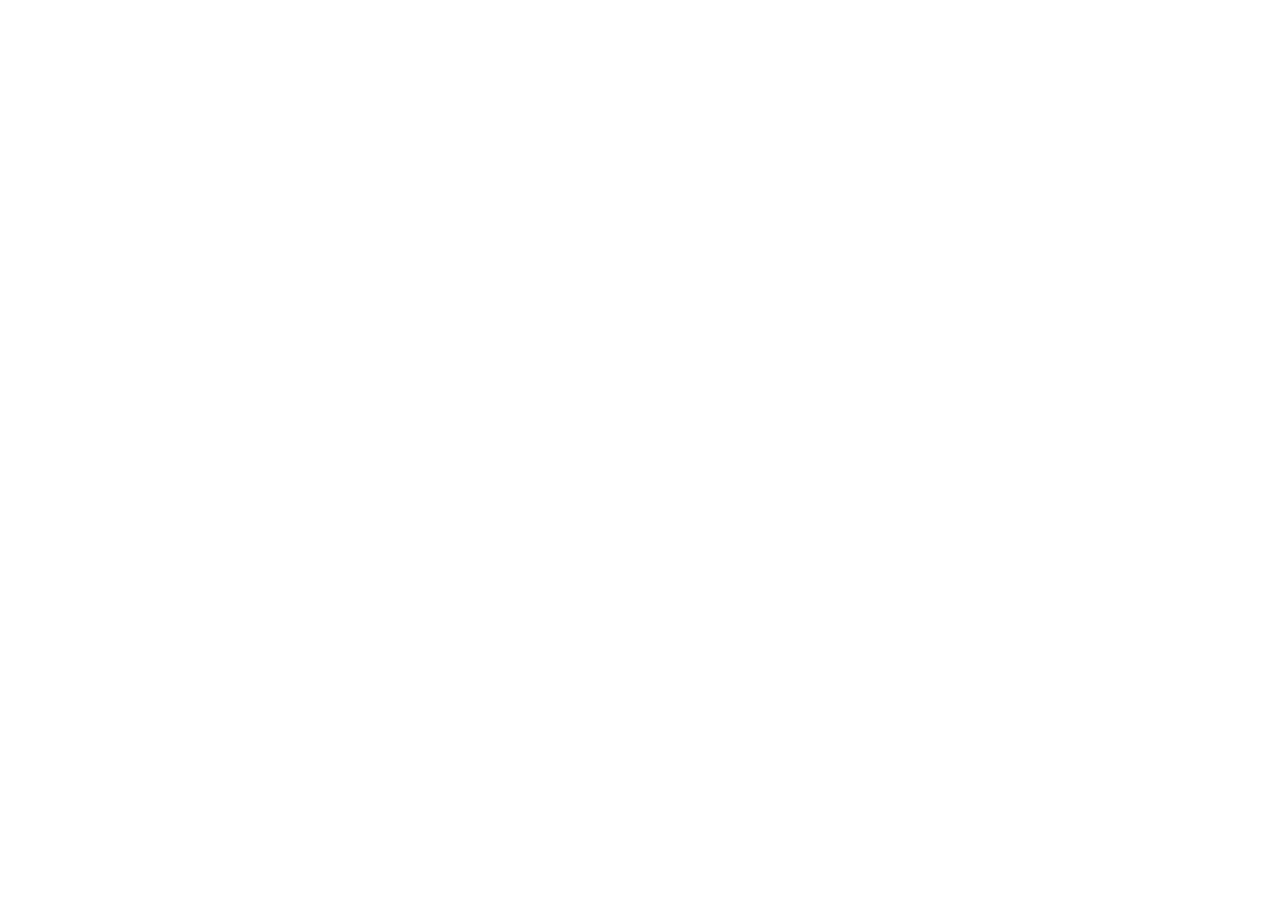
==== recipes/chicken-katsu.html @ a4916ee9 "added recipe directory and boilerplate html for 3 recipes" ====
<!DOCTYPE html>
<html lang="en">
<head>
    <meta charset="UTF-8">
    <meta name="viewport" content="width=device-width, initial-scale=1.0">
    <title>Chicken Katsu</title>
</head>
<body>
    
</body>
</html>
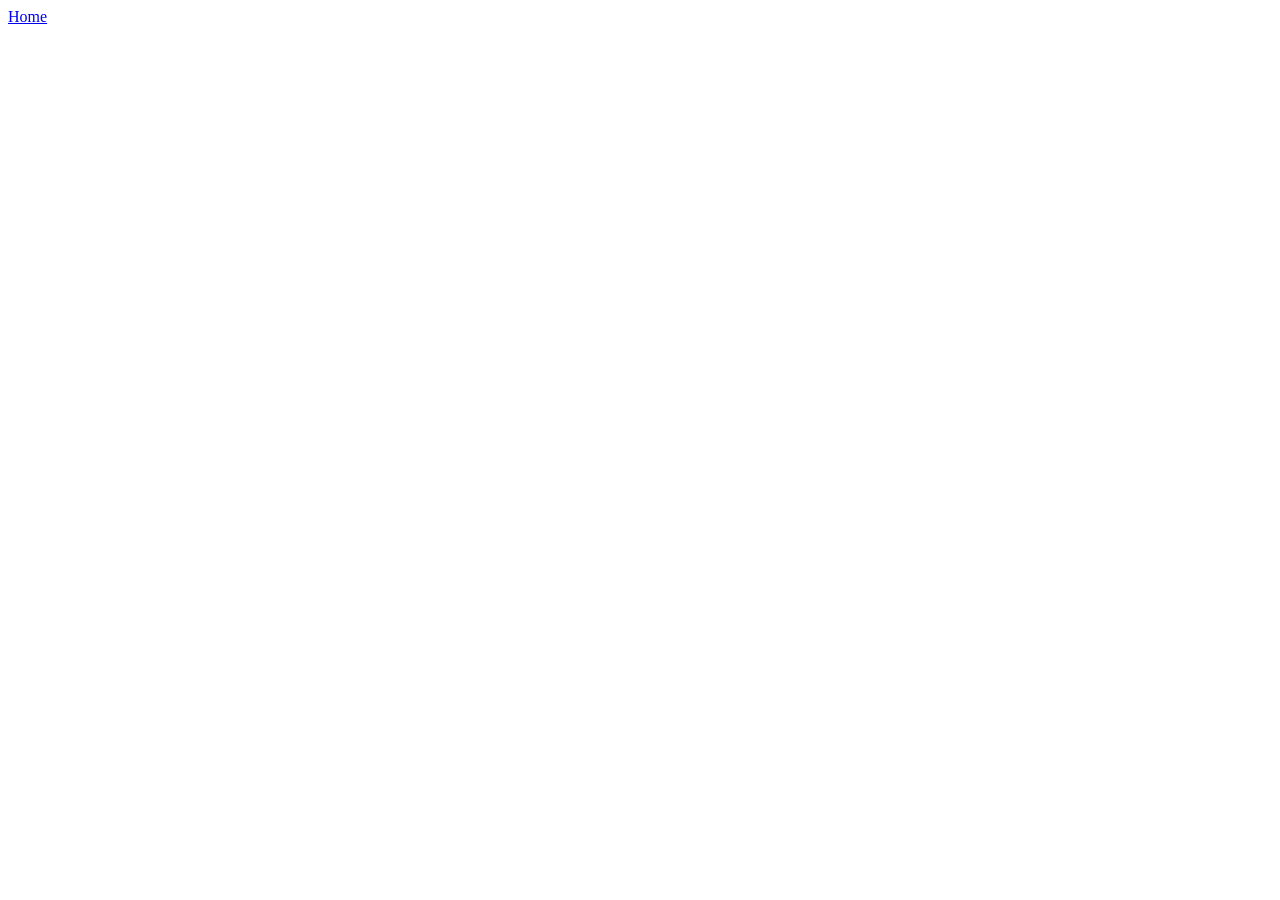
==== commit 8f6763d9: "added images directory with images, added ul for recipe links from index.html" ====
--- a/recipes/chicken-katsu.html
+++ b/recipes/chicken-katsu.html
@@ -6,6 +6,6 @@
     <title>Chicken Katsu</title>
 </head>
 <body>
-    
+    <a href="../index.html">Home</a>
 </body>
 </html>
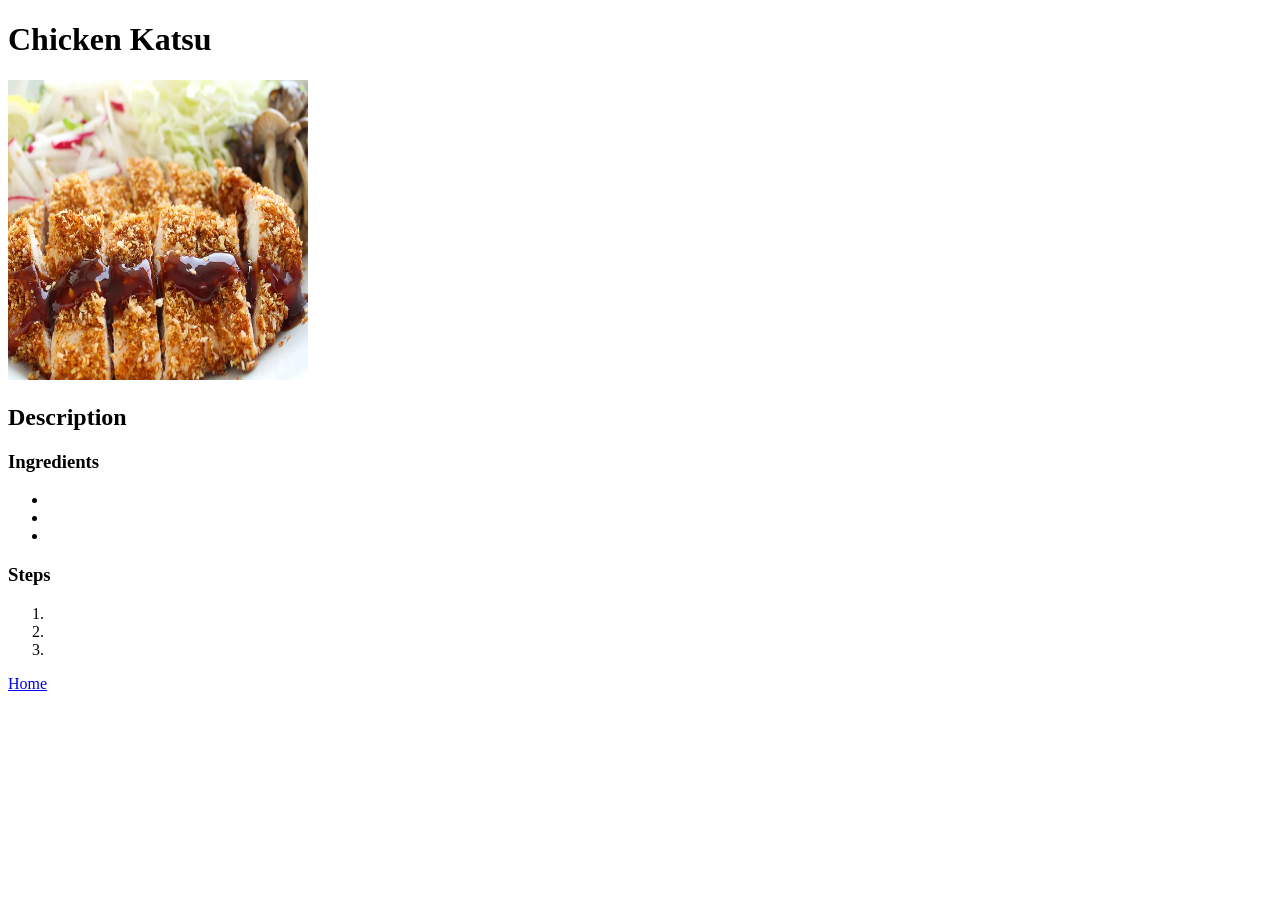
==== commit 13c4f66e: "created recipe page layout skeleton for each recipe html" ====
--- a/recipes/chicken-katsu.html
+++ b/recipes/chicken-katsu.html
@@ -6,6 +6,27 @@
     <title>Chicken Katsu</title>
 </head>
 <body>
+    <h1>Chicken Katsu</h1>
+    <img
+      src="../images/chicken-katsu.jpg"
+      alt="Finished chicken katsu"
+      height="300"
+      width="300"
+    />
+    <h2>Description</h2>
+    <p></p>
+    <h3>Ingredients</h3>
+    <ul>
+      <li></li>
+      <li></li>
+      <li></li>
+    </ul>
+    <h3>Steps</h3>
+    <ol>
+      <li></li>
+      <li></li>
+      <li></li>
+    </ol>
     <a href="../index.html">Home</a>
 </body>
 </html>
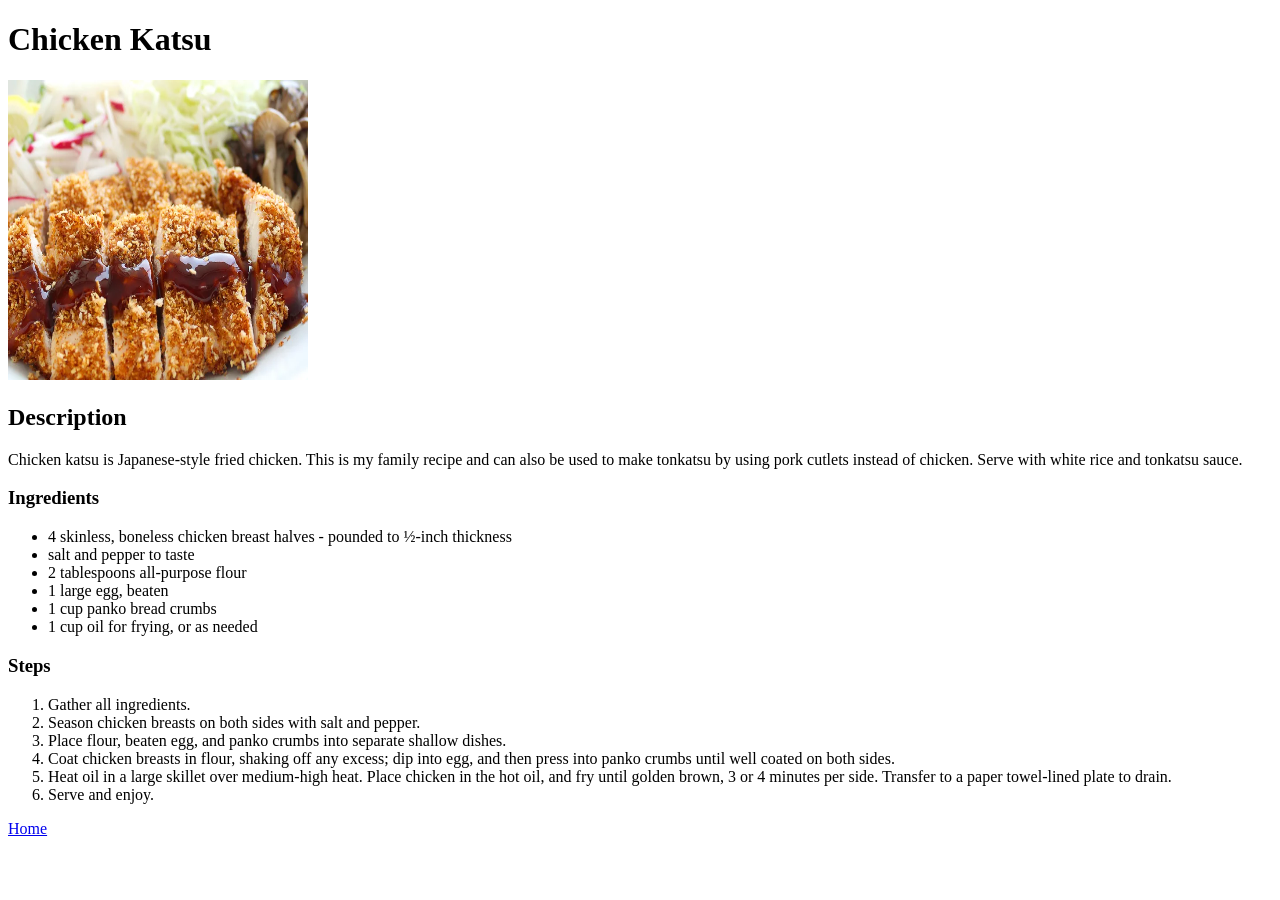
==== commit 57f66e79: "finished chicken katsu and pesto pasta recipe page" ====
--- a/recipes/chicken-katsu.html
+++ b/recipes/chicken-katsu.html
@@ -1,11 +1,11 @@
-<!DOCTYPE html>
+<!doctype html>
 <html lang="en">
-<head>
-    <meta charset="UTF-8">
-    <meta name="viewport" content="width=device-width, initial-scale=1.0">
+  <head>
+    <meta charset="UTF-8" />
+    <meta name="viewport" content="width=device-width, initial-scale=1.0" />
     <title>Chicken Katsu</title>
-</head>
-<body>
+  </head>
+  <body>
     <h1>Chicken Katsu</h1>
     <img
       src="../images/chicken-katsu.jpg"
@@ -14,19 +14,40 @@
       width="300"
     />
     <h2>Description</h2>
-    <p></p>
+    <p>
+      Chicken katsu is Japanese-style fried chicken. This is my family recipe
+      and can also be used to make tonkatsu by using pork cutlets instead of
+      chicken. Serve with white rice and tonkatsu sauce.
+    </p>
     <h3>Ingredients</h3>
     <ul>
-      <li></li>
-      <li></li>
-      <li></li>
+      <li>
+        4 skinless, boneless chicken breast halves - pounded to ½-inch thickness
+      </li>
+      <li>salt and pepper to taste</li>
+      <li>2 tablespoons all-purpose flour</li>
+      <li>1 large egg, beaten</li>
+      <li>1 cup panko bread crumbs</li>
+      <li>1 cup oil for frying, or as needed</li>
     </ul>
     <h3>Steps</h3>
     <ol>
-      <li></li>
-      <li></li>
-      <li></li>
+      <li>Gather all ingredients.</li>
+      <li>Season chicken breasts on both sides with salt and pepper.</li>
+      <li>
+        Place flour, beaten egg, and panko crumbs into separate shallow dishes.
+      </li>
+      <li>
+        Coat chicken breasts in flour, shaking off any excess; dip into egg, and
+        then press into panko crumbs until well coated on both sides.
+      </li>
+      <li>
+        Heat oil in a large skillet over medium-high heat. Place chicken in the
+        hot oil, and fry until golden brown, 3 or 4 minutes per side. Transfer
+        to a paper towel-lined plate to drain.
+      </li>
+      <li>Serve and enjoy.</li>
     </ol>
     <a href="../index.html">Home</a>
-</body>
-</html>+  </body>
+</html>
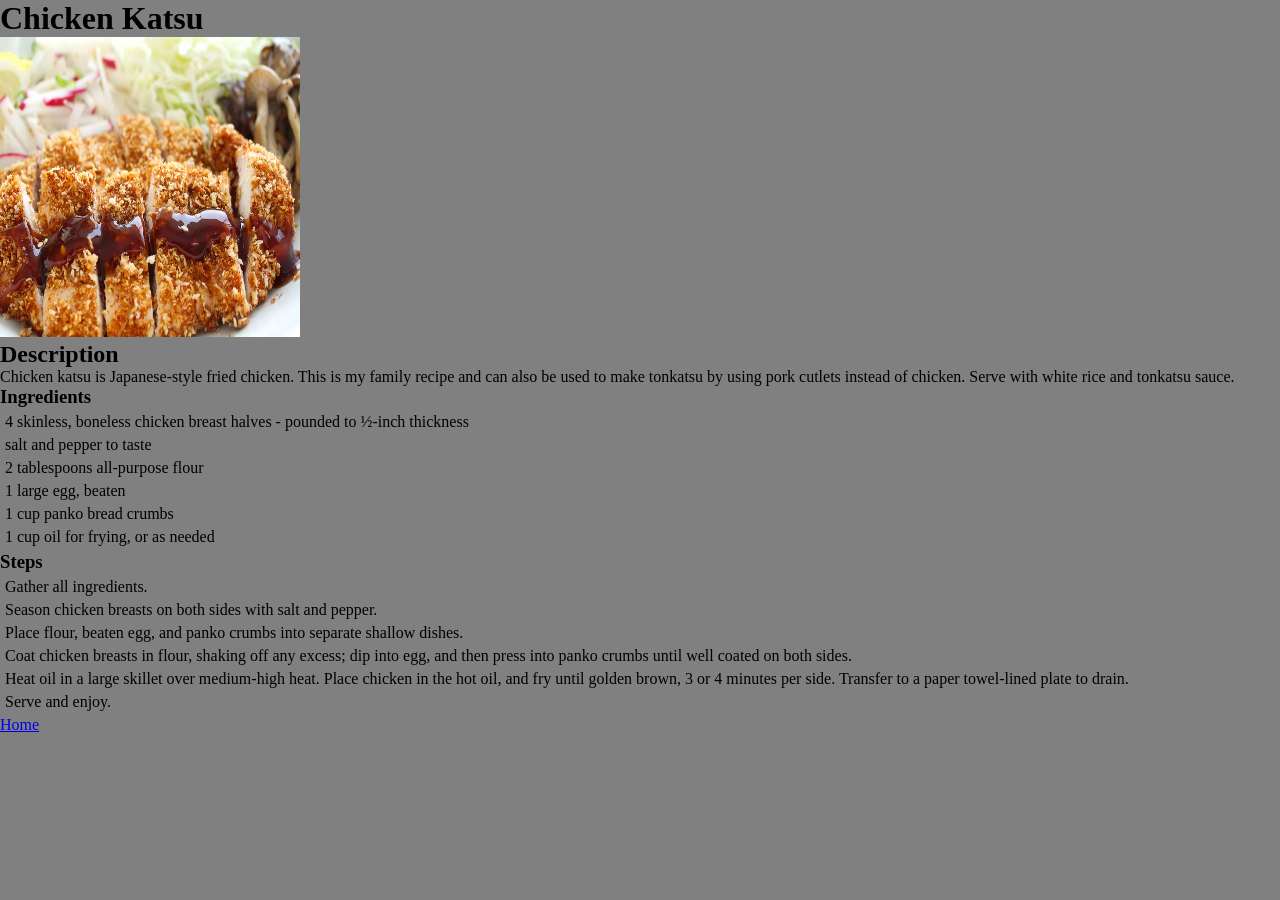
==== commit 4326162e: "added CSS styling to index.html" ====
--- a/recipes/chicken-katsu.html
+++ b/recipes/chicken-katsu.html
@@ -4,6 +4,7 @@
     <meta charset="UTF-8" />
     <meta name="viewport" content="width=device-width, initial-scale=1.0" />
     <title>Chicken Katsu</title>
+    <link rel="stylesheet" href="../style.css" />
   </head>
   <body>
     <h1>Chicken Katsu</h1>
--- a/style.css
+++ b/style.css
@@ -0,0 +1,38 @@
+* {
+   margin: 0;
+   padding: 0;
+   box-sizing: border-box; 
+   /* outline: 2px solid red; */
+}
+
+body {
+    background: gray;
+}
+
+li {
+    margin: 5px;
+}
+
+.card {
+    width: 500px;
+    background: white;
+    margin: 20px auto;
+    padding: 25px;
+}
+
+.title {
+    background: lightblue;
+    text-align: center;
+    padding: 10px; 
+    margin: 10px auto;
+}
+
+.recipe-links {
+    width: fit-content;
+    padding: 10px; 
+    margin: 0 auto;
+}
+
+.link-box {
+    background: lightblue;
+}
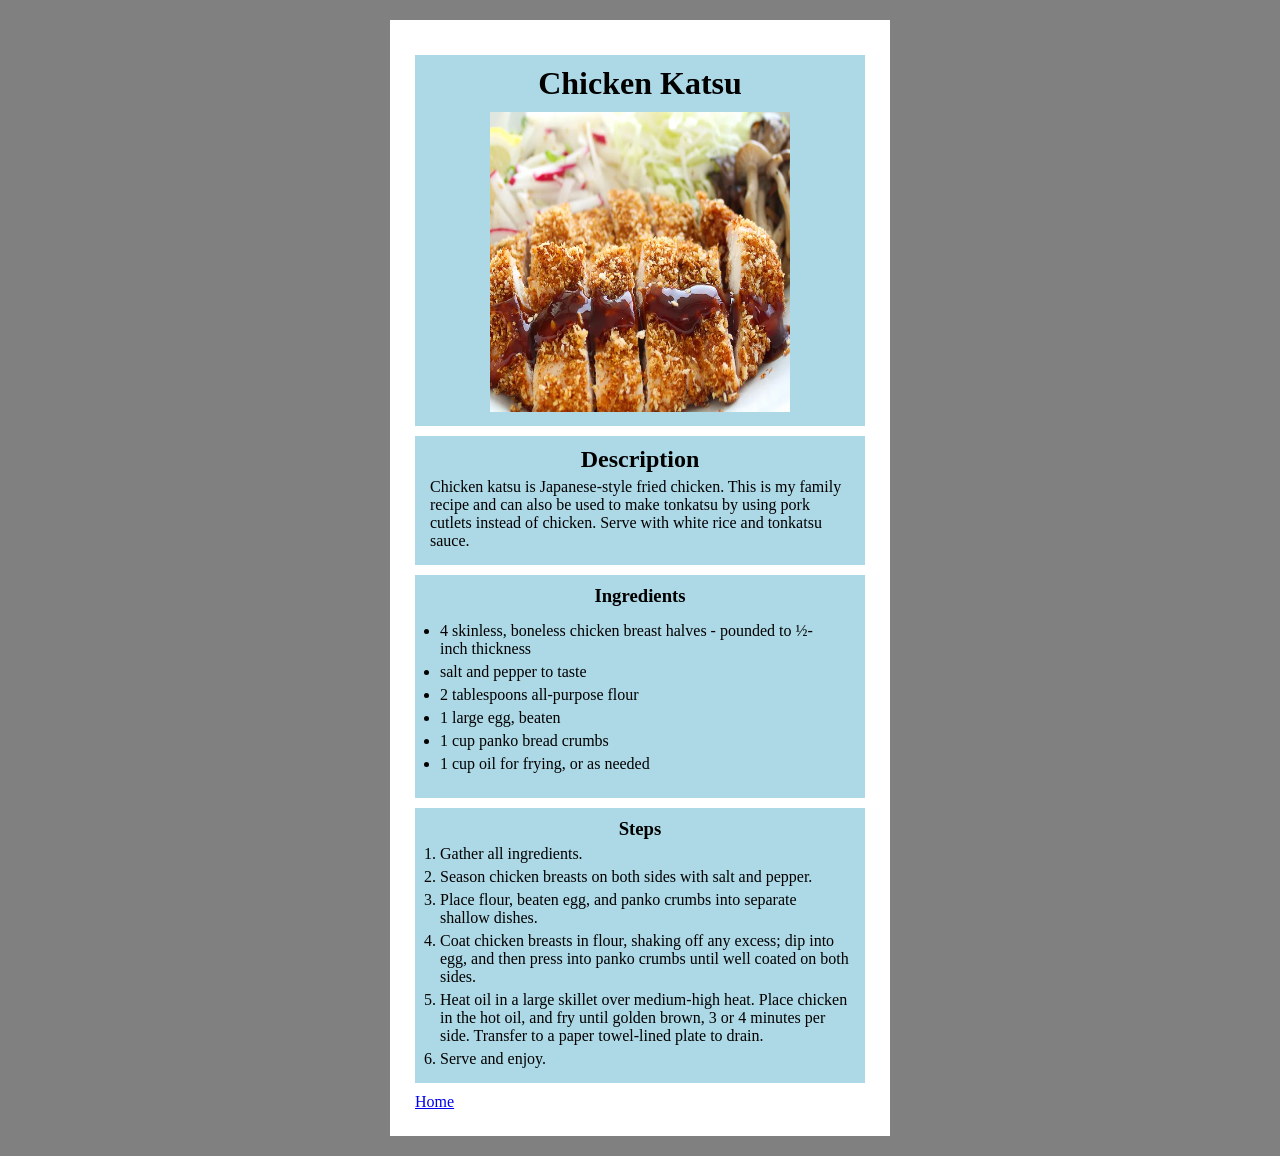
==== commit 0fb64725: "added css styling to all pages" ====
--- a/recipes/chicken-katsu.html
+++ b/recipes/chicken-katsu.html
@@ -7,48 +7,55 @@
     <link rel="stylesheet" href="../style.css" />
   </head>
   <body>
-    <h1>Chicken Katsu</h1>
-    <img
-      src="../images/chicken-katsu.jpg"
-      alt="Finished chicken katsu"
-      height="300"
-      width="300"
-    />
-    <h2>Description</h2>
-    <p>
-      Chicken katsu is Japanese-style fried chicken. This is my family recipe
-      and can also be used to make tonkatsu by using pork cutlets instead of
-      chicken. Serve with white rice and tonkatsu sauce.
-    </p>
-    <h3>Ingredients</h3>
-    <ul>
-      <li>
-        4 skinless, boneless chicken breast halves - pounded to ½-inch thickness
-      </li>
-      <li>salt and pepper to taste</li>
-      <li>2 tablespoons all-purpose flour</li>
-      <li>1 large egg, beaten</li>
-      <li>1 cup panko bread crumbs</li>
-      <li>1 cup oil for frying, or as needed</li>
-    </ul>
-    <h3>Steps</h3>
-    <ol>
-      <li>Gather all ingredients.</li>
-      <li>Season chicken breasts on both sides with salt and pepper.</li>
-      <li>
-        Place flour, beaten egg, and panko crumbs into separate shallow dishes.
-      </li>
-      <li>
-        Coat chicken breasts in flour, shaking off any excess; dip into egg, and
-        then press into panko crumbs until well coated on both sides.
-      </li>
-      <li>
-        Heat oil in a large skillet over medium-high heat. Place chicken in the
-        hot oil, and fry until golden brown, 3 or 4 minutes per side. Transfer
-        to a paper towel-lined plate to drain.
-      </li>
-      <li>Serve and enjoy.</li>
-    </ol>
-    <a href="../index.html">Home</a>
+    <div class="card">
+      <div class="title">
+        <h1>Chicken Katsu</h1>
+        <img src="../images/chicken-katsu.jpg" alt="Finished chicken katsu" />
+      </div>
+      <div class="title">
+        <h2>Description</h2>
+        <p>
+          Chicken katsu is Japanese-style fried chicken. This is my family
+          recipe and can also be used to make tonkatsu by using pork cutlets
+          instead of chicken. Serve with white rice and tonkatsu sauce.
+        </p>
+      </div>
+      <div class="title">
+        <h3>Ingredients</h3>
+        <ul class="ingredients">
+          <li>
+            4 skinless, boneless chicken breast halves - pounded to ½-inch
+            thickness
+          </li>
+          <li>salt and pepper to taste</li>
+          <li>2 tablespoons all-purpose flour</li>
+          <li>1 large egg, beaten</li>
+          <li>1 cup panko bread crumbs</li>
+          <li>1 cup oil for frying, or as needed</li>
+        </ul>
+      </div>
+      <div class="title">
+        <h3>Steps</h3>
+        <ol>
+          <li>Gather all ingredients.</li>
+          <li>Season chicken breasts on both sides with salt and pepper.</li>
+          <li>
+            Place flour, beaten egg, and panko crumbs into separate shallow
+            dishes.
+          </li>
+          <li>
+            Coat chicken breasts in flour, shaking off any excess; dip into egg,
+            and then press into panko crumbs until well coated on both sides.
+          </li>
+          <li>
+            Heat oil in a large skillet over medium-high heat. Place chicken in
+            the hot oil, and fry until golden brown, 3 or 4 minutes per side.
+            Transfer to a paper towel-lined plate to drain.
+          </li>
+          <li>Serve and enjoy.</li>
+        </ol>
+      </div>
+      <a href="../index.html">Home</a>
+    </div>
   </body>
 </html>
--- a/style.css
+++ b/style.css
@@ -9,8 +9,19 @@
     background: gray;
 }
 
+img {
+    height: 300px;
+    width: 300px;
+    margin-top: 10px;
+}
+
 li {
+    text-align: left;
     margin: 5px;
+}
+
+ol {
+    padding-left: 10px;
 }
 
 .card {
@@ -27,7 +38,7 @@
     margin: 10px auto;
 }
 
-.recipe-links {
+.recipe-links, .ingredients {
     width: fit-content;
     padding: 10px; 
     margin: 0 auto;
@@ -35,4 +46,9 @@
 
 .link-box {
     background: lightblue;
+}
+
+.title p {
+    padding: 5px;
+    text-align: left;
 }
